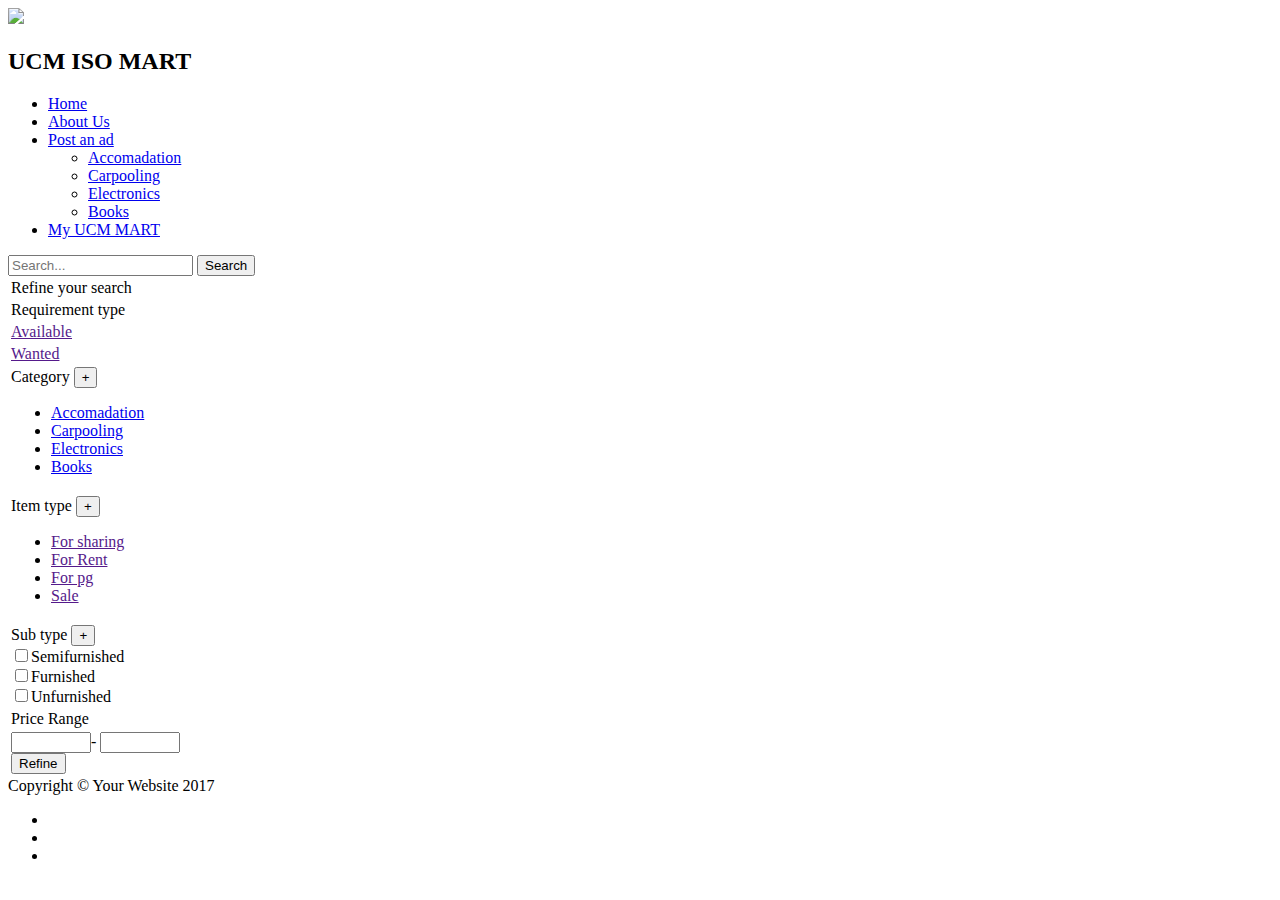
==== accomadation.html @ 55947191 "Add files via upload" ====
<!DOCTYPE html>
	<head>
		<title>Login page</title>
		<link href="css/style1.css" rel="stylesheet">
		<link href="vendor/bootstrap/css/bootstrap.min.css" rel="stylesheet">
		 <!-- Custom Fonts -->
		<link href="vendor/font-awesome/css/font-awesome.min.css" rel="stylesheet" type="text/css">
		<link href="https://fonts.googleapis.com/css?family=Montserrat:400,700" rel="stylesheet" type="text/css">
		<link href='https://fonts.googleapis.com/css?family=Kaushan+Script' rel='stylesheet' type='text/css'>
		<link href='https://fonts.googleapis.com/css?family=Droid+Serif:400,700,400italic,700italic' rel='stylesheet' type='text/css'>
		<link href='https://fonts.googleapis.com/css?family=Roboto+Slab:400,100,300,700' rel='stylesheet' type='text/css'>
		 <link href="css/agency.min.css" rel="stylesheet">
               

	</head>
	<body>
		<div class="main">
			<div class="head">
				<div class="subhead">
					<img src="img/images.png" class="logo">
					<h2 class="title">UCM ISO MART</h2>
				</div>
			</div>
			<div class="menu">
				<div class="submenu">
					<ul class="nav">
						<li><a href="login.html">Home</a></li>
						<li><a href="aboutus.html">About Us</a></li>
						<li><a href="postanad.html">Post an ad</a>
							<ul class="subnav">
								<li><a href="accomadation.html">Accomadation</a></li>
								<li><a href="carpooling.html">Carpooling</a></li>
								<li><a href="electronics.html">Electronics</a></li>
								<li><a href="books.html">Books</a></li>
							</ul>
						</li>
						<li><a href="myucmmart.html">My UCM MART</a></li>
						
					</ul>
				</div>
			</div>
			<div >
					<div class="tables">
						<form>
							<input type="text" placeholder="Search..." required>
							<input type="button" value="Search">
						</form>
					</div>
					<span class="table">
						<table>
							<tr><td>Refine your search</td></tr>
							<tr><td>Requirement type
								<tr><td><a href="">Available</a></td></tr>
								<tr><td><a href="">Wanted</a></td></tr>
							</td>
							</tr>
							<tr><td>Category
								<button onclick="myFunction()">+</button>
								<div id="myDIV">
									<ul class="div">
										<li><a href="accomadation.html">Accomadation</a></li>
										<li><a href="carpooling.html">Carpooling</a></li>
										<li><a href="electronics.html">Electronics</a></li>
										<li><a href="books.html">Books</a></li>
									</ul>
								</div>
							</td>
							</tr>
							<tr><td>Item type
								<button onclick="myFunction1()">+</button>
								<div id="myDIV1">
									<ul class="div">
										<li><a href="">For sharing</a></li>
										<li><a href="">For Rent</a></li>
										<li><a href="">For pg</a></li>
										<li><a href="">Sale</a></li>
									</ul>
								</div>
							</td>
							</tr>
							<tr><td>Sub type
								<button onclick="myFunction2()">+</button>
								<div id="myDIV2">
									<form>
										<input type="checkbox" name="subtype" value="semifurnished">Semifurnished<br>
										<input type="checkbox" name="subtype" value="furnished">Furnished<br>
										<input type="checkbox" name="subtype" value="unfurnished">Unfurnished<br>
										
									</form>
								</div>
							</td></tr>
						<tr><td>Price Range</td></tr>
						<tr><td>
							<form>
								<input type="number" name="min" min="1" max="10000">-
								<input type="number" name="max" min="1" max="40000">
							</form>
						
						<input type="submit" value="Refine">
						</td></tr>
						</table>
					</span>
			</div>
			<footer>
				<div class="container">
					<div class="row">
						<div class="col-md-6">
						<span class="copyright">Copyright &copy; Your Website 2017</span>
						</div>
					<div class="col-md-6">
						<ul class="list-inline social-buttons">
							<li><a href="#"><i class="fa fa-twitter"></i></a>
							</li>
							<li><a href="#"><i class="fa fa-facebook"></i></a>
							</li>
							<li><a href="#"><i class="fa fa-linkedin"></i></a>
							</li>
						</ul>
					</div>
					</div>
				</div>
			</footer>
        </div>
		<script>
function myFunction() {
    var x = document.getElementById('myDIV');
    if (x.style.display === 'none') {
        x.style.display = 'block';
    } else {
        x.style.display = 'none';
    }
}
function myFunction1() {
    var x = document.getElementById('myDIV1');
    if (x.style.display === 'none') {
        x.style.display = 'block';
    } else {
        x.style.display = 'none';
    }
}
function myFunction2() {
    var x = document.getElementById('myDIV2');
    if (x.style.display === 'none') {
        x.style.display = 'block';
    } else {
        x.style.display = 'none';
    }
}
</script>
	</body>
</html>
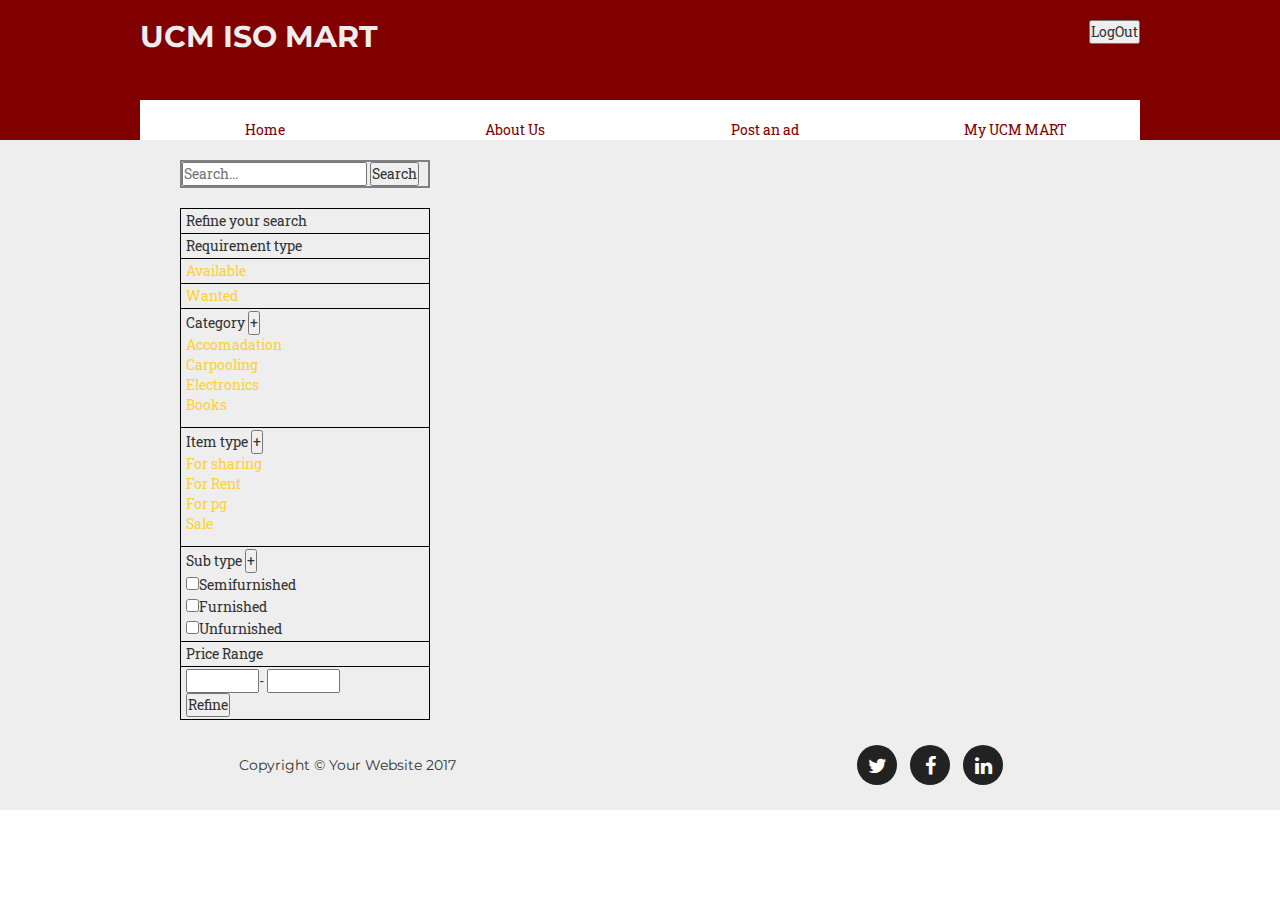
==== commit f3ead4c9: "Front End Development" ====
--- a/accomadation.html
+++ b/accomadation.html
@@ -17,8 +17,11 @@
 		<div class="main">
 			<div class="head">
 				<div class="subhead">
-					<img src="img/images.png" class="logo">
+					<!--<img src="img/images.png" class="logo">!-->
 					<h2 class="title">UCM ISO MART</h2>
+					<div class="LogoutButton">
+						<input type = "button" value="LogOut" />
+					</div>
 				</div>
 			</div>
 			<div class="menu">
@@ -40,6 +43,8 @@
 				</div>
 			</div>
 			<div >
+			<br>
+			
 					<div class="tables">
 						<form>
 							<input type="text" placeholder="Search..." required>
--- a/css/style1.css
+++ b/css/style1.css
@@ -0,0 +1,93 @@
+*{margin:0px;padding:0px;}
+.main{
+width:100%;height:auto;background:#EEEEEE;margin:0px auto;
+
+}
+.main .head{
+width:100%;height:100px;background:#800000;
+}
+.head .subhead{
+width:1000px;height:100px;margin:0px auto;
+}
+.subhead .logo{
+float:left;width:100px;height:50px;margin-top:20px;
+}
+.subhead .title{
+float:left;color:#EEEEEE;margin-top:20px;font-size:30px;
+}
+.head .LogoutButton{
+	float: right; margin-top: 20px;
+}
+.subhead .icon{
+width:40px;height:40px;float:right;margin-top:20px;margin-left:5px;
+}
+.subhead .icon:hover{
+border-radius:40px;
+}
+.main .menu{
+width:100%;height:40px;background:#800000;
+}
+.menu .submenu{
+width:1000px;height:40px;margin:0px auto;
+
+}
+.submenu .nav{
+list-style:none;
+}
+.submenu .nav li{
+float:left;width:250px;height:40px;background:#FFFFFF;text-align:center;line-height:40px;
+
+}
+.submenu .nav li a{
+text-decoration:none;color:#800000;
+}
+.submenu .nav li:hover{
+background:url(../img/btn2.png);background-size:100% 100%;
+}
+.submenu .nav li:hover a{
+color:#800000;font-size:20px;
+}
+.nav .subnav{
+list-style:none;visibility:hidden;
+}
+.nav li:hover .subnav{
+visibility:visible;
+}
+.subnav li a{
+color:blue !important;font-size:16px !important;
+}
+.subnav li:hover a{
+color:white !important;
+}
+.subnav li{margin-left:0px !important;border-bottom:3px solid blue !important ;}
+
+.subnav .subsubnav{
+list-style:none;visibility:hidden;position:relative;left:195px;top:-40px;
+}
+.subnav li:hover .subsubnav{
+visibility:visible;
+}
+.subnav .subsubnav li a{color:green !important;}
+.subsubnav li:hover a{
+color:white !important;
+}
+.subsubnav li{border-left:2px solid green;}
+
+.tables{
+	width:250px;border:2px solid grey;margin-left:180px;
+}
+table{
+	margin-left:180px;width: 250px;margin-top:20px;
+}
+table td{
+	 border: 1px solid black;padding:2px 5px;
+}
+#myDIV .div{
+	list-style:none;
+}
+.div li:hover a{
+	color:red;	
+}
+#myDIV1 .div{
+	list-style:none;
+}
--- a/css/agency.min.css
+++ b/css/agency.min.css
@@ -0,0 +1,5 @@
+/*!
+ * Start Bootstrap - Agency v3.3.7+1 (http://startbootstrap.com/template-overviews/agency)
+ * Copyright 2013-2016 Start Bootstrap
+ * Licensed under MIT (https://github.com/BlackrockDigital/startbootstrap/blob/gh-pages/LICENSE)
+ */.btn-primary.active,.btn-primary:active,.btn-xl.active,.btn-xl:active,.open .dropdown-toggle.btn-primary,.open .dropdown-toggle.btn-xl{background-image:none}body{overflow-x:hidden;font-family:"Roboto Slab","Helvetica Neue",Helvetica,Arial,sans-serif;webkit-tap-highlight-color:#fed136}.btn-primary,.btn-xl,h1,h2,h3,h4,h5,h6{font-family:Montserrat,"Helvetica Neue",Helvetica,Arial,sans-serif;text-transform:uppercase;font-weight:700}.text-muted{color:#777}.text-primary,a{color:#fed136}p{font-size:14px;line-height:1.75}p.large{font-size:16px}a,a.active,a:active,a:focus,a:hover{outline:0}a.active,a:active,a:focus,a:hover{color:#fec503}.img-centered{margin:0 auto}.bg-light-gray{background-color:white}.bg-dark-gray{background-color: #eeeeee}.bg-darkest-gray{background-color:#222}.btn-primary{color:#fff;background-color:#fed136;border-color:#fed136}.btn-primary.active,.btn-primary:active,.btn-primary:focus,.btn-primary:hover,.open .dropdown-toggle.btn-primary{color:#fff;background-color:#fec503;border-color:#f6bf01}.btn-primary.disabled,.btn-primary.disabled.active,.btn-primary.disabled:active,.btn-primary.disabled:focus,.btn-primary.disabled:hover,.btn-primary[disabled],.btn-primary[disabled].active,.btn-primary[disabled]:active,.btn-primary[disabled]:focus,.btn-primary[disabled]:hover,fieldset[disabled] .btn-primary,fieldset[disabled] .btn-primary.active,fieldset[disabled] .btn-primary:active,fieldset[disabled] .btn-primary:focus,fieldset[disabled] .btn-primary:hover{background-color:#fed136;border-color:#fed136}.btn-primary .badge{color:#fed136;background-color:#fff}.btn-xl{color:#fff;background-color:#fed136;border-color:#fed136;border-radius:3px;font-size:18px;padding:20px 40px}.btn-xl.active,.btn-xl:active,.btn-xl:focus,.btn-xl:hover,.open .dropdown-toggle.btn-xl{color:#fff;background-color:#fec503;border-color:#f6bf01}.btn-xl.disabled,.btn-xl.disabled.active,.btn-xl.disabled:active,.btn-xl.disabled:focus,.btn-xl.disabled:hover,.btn-xl[disabled],.btn-xl[disabled].active,.btn-xl[disabled]:active,.btn-xl[disabled]:focus,.btn-xl[disabled]:hover,fieldset[disabled] .btn-xl,fieldset[disabled] .btn-xl.active,fieldset[disabled] .btn-xl:active,fieldset[disabled] .btn-xl:focus,fieldset[disabled] .btn-xl:hover{background-color:#fed136;border-color:#fed136}.btn-xl .badge{color:#fed136;background-color:#fff}.navbar-custom{background-color:#222;border-color:transparent}.navbar-custom .navbar-brand{color:#fed136;font-family:"Kaushan Script","Helvetica Neue",Helvetica,Arial,cursive}.navbar-custom .navbar-brand.active,.navbar-custom .navbar-brand:active,.navbar-custom .navbar-brand:focus,.navbar-custom .navbar-brand:hover{color:#fec503}.navbar-custom .nav li a,.navbar-custom .navbar-toggle{font-family:Montserrat,"Helvetica Neue",Helvetica,Arial,sans-serif;color:#fff;text-transform:uppercase}.navbar-custom .navbar-collapse{border-color:rgba(255,255,255,.02)}.navbar-custom .navbar-toggle{background-color:#fed136;border-color:#fed136;font-size:12px}.navbar-custom .navbar-toggle:focus,.navbar-custom .navbar-toggle:hover{background-color:#fed136}.navbar-custom .nav li a{font-weight:400;letter-spacing:1px}.navbar-custom .nav li a:focus,.navbar-custom .nav li a:hover{color:#fed136;outline:0}.navbar-custom .navbar-nav>.active>a{border-radius:0;color:#fff;background-color:#fed136}.navbar-custom .navbar-nav>.active>a:focus,.navbar-custom .navbar-nav>.active>a:hover{color:#fff;background-color:#fec503}@media (min-width:768px){.navbar-custom{background-color:transparent;padding:25px 0;-webkit-transition:padding .3s;-moz-transition:padding .3s;transition:padding .3s;border:none}.navbar-custom .navbar-brand{font-size:2em;-webkit-transition:all .3s;-moz-transition:all .3s;transition:all .3s}.navbar-custom .navbar-nav>.active>a{border-radius:3px}.navbar-custom.affix{background-color:#222;padding:10px 0}.navbar-custom.affix .navbar-brand{font-size:1.5em}}header{width:100%;height:auto;background-image:url(../img/header-bg.jpg);background-repeat:no-repeat;background-attachment:scroll;background-position:center center;-webkit-background-size:cover;-moz-background-size:cover;background-size:cover;-o-background-size:cover;text-align:center;color:#fff}header .intro-text{padding-top:100px;padding-bottom:50px}header .intro-text .intro-lead-in{font-family:"Droid Serif","Helvetica Neue",Helvetica,Arial,sans-serif;font-style:italic;font-size:22px;line-height:22px;margin-bottom:25px}header .intro-text .intro-heading{font-family:Montserrat,"Helvetica Neue",Helvetica,Arial,sans-serif;text-transform:uppercase;font-weight:700;font-size:50px;line-height:50px;margin-bottom:25px}@media (min-width:768px){header .intro-text{padding-top:300px;padding-bottom:200px}header .intro-text .intro-lead-in{font-family:"Droid Serif","Helvetica Neue",Helvetica,Arial,sans-serif;font-style:italic;font-size:40px;line-height:40px;margin-bottom:25px}header .intro-text .intro-heading{font-family:Montserrat,"Helvetica Neue",Helvetica,Arial,sans-serif;text-transform:uppercase;font-weight:700;font-size:75px;line-height:75px;margin-bottom:50px}}#portfolio .portfolio-item .portfolio-caption p,section h3.section-subheading{font-family:"Droid Serif","Helvetica Neue",Helvetica,Arial,sans-serif;font-style:italic}section{padding:100px 0}section h2.section-heading{font-size:40px;margin-top:0;margin-bottom:15px}section h3.section-subheading{font-size:16px;text-transform:none;font-weight:400;margin-bottom:75px}@media (min-width:768px){section{padding:150px 0}}.service-heading{margin:15px 0;text-transform:none}#portfolio .portfolio-item{margin:0 0 15px;right:0}#portfolio .portfolio-item .portfolio-link{display:block;position:relative;max-width:400px;margin:0 auto}#portfolio .portfolio-item .portfolio-link .portfolio-hover{background:rgba(254,209,54,.9);position:absolute;width:100%;height:100%;opacity:0;transition:all ease .5s;-webkit-transition:all ease .5s;-moz-transition:all ease .5s}#portfolio .portfolio-item .portfolio-link .portfolio-hover:hover{opacity:1}#portfolio .portfolio-item .portfolio-link .portfolio-hover .portfolio-hover-content{position:absolute;width:100%;height:20px;font-size:20px;text-align:center;top:50%;margin-top:-12px;color:#fff}#portfolio .portfolio-item .portfolio-link .portfolio-hover .portfolio-hover-content i{margin-top:-12px}#portfolio .portfolio-item .portfolio-link .portfolio-hover .portfolio-hover-content h3,#portfolio .portfolio-item .portfolio-link .portfolio-hover .portfolio-hover-content h4{margin:0}#portfolio .portfolio-item .portfolio-caption{max-width:400px;margin:0 auto;background-color:#fff;text-align:center;padding:25px}#portfolio .portfolio-item .portfolio-caption h4{text-transform:none;margin:0}#portfolio .portfolio-item .portfolio-caption p{font-size:16px;margin:0}footer span.copyright,footer ul.quicklinks{font-family:Montserrat,"Helvetica Neue",Helvetica,Arial,sans-serif}#portfolio *{z-index:2}@media (min-width:767px){#portfolio .portfolio-item{margin:0 0 30px}}.timeline{list-style:none;padding:0;position:relative}.timeline:before{top:0;bottom:0;position:absolute;content:"";width:2px;background-color:#f1f1f1;left:40px;margin-left:-1.5px}.timeline>li{margin-bottom:50px;position:relative;min-height:50px}.timeline>li:after,.timeline>li:before{content:" ";display:table}.timeline>li:after{clear:both}.timeline>li .timeline-panel{width:100%;float:right;padding:0 20px 0 100px;position:relative;text-align:left}.timeline>li .timeline-panel:before{border-left-width:0;border-right-width:15px;left:-15px;right:auto}.timeline>li .timeline-panel:after{border-left-width:0;border-right-width:14px;left:-14px;right:auto}.timeline>li .timeline-image{left:0;margin-left:0;width:80px;height:80px;position:absolute;z-index:100;background-color:#fed136;color:#fff;border-radius:100%;border:7px solid #f1f1f1;text-align:center}.timeline>li .timeline-image h4{font-size:10px;margin-top:12px;line-height:14px}.timeline>li.timeline-inverted>.timeline-panel{float:right;text-align:left;padding:0 20px 0 100px}.timeline>li.timeline-inverted>.timeline-panel:before{border-left-width:0;border-right-width:15px;left:-15px;right:auto}.timeline>li.timeline-inverted>.timeline-panel:after{border-left-width:0;border-right-width:14px;left:-14px;right:auto}.timeline>li:last-child{margin-bottom:0}.timeline .timeline-heading h4{margin-top:0;color:inherit}.timeline .timeline-heading h4.subheading{text-transform:none}.timeline .timeline-body>p,.timeline .timeline-body>ul{margin-bottom:0}@media (min-width:768px){.timeline:before{left:50%}.timeline>li{margin-bottom:100px;min-height:100px}.timeline>li .timeline-panel{width:41%;float:left;padding:0 20px 20px 30px;text-align:right}.timeline>li .timeline-image{width:100px;height:100px;left:50%;margin-left:-50px}.timeline>li .timeline-image h4{font-size:13px;margin-top:16px;line-height:18px}.timeline>li.timeline-inverted>.timeline-panel{float:right;text-align:left;padding:0 30px 20px 20px}}@media (min-width:992px){.timeline>li .timeline-panel,.timeline>li.timeline-inverted>.timeline-panel{padding:0 20px 20px}.timeline>li{min-height:150px}.timeline>li .timeline-image{width:150px;height:150px;margin-left:-75px}.timeline>li .timeline-image h4{font-size:18px;margin-top:30px;line-height:26px}}@media (min-width:1200px){.timeline>li{min-height:170px}.timeline>li .timeline-panel{padding:0 20px 20px 100px}.timeline>li .timeline-image{width:170px;height:170px;margin-left:-85px}.timeline>li .timeline-image h4{margin-top:40px}.timeline>li.timeline-inverted>.timeline-panel{padding:0 100px 20px 20px}}.team-member{text-align:center;margin-bottom:50px}.team-member img{margin:0 auto;border:7px solid #fff}.team-member h4{margin-top:25px;margin-bottom:0;text-transform:none}.team-member p{margin-top:0}aside.clients img{margin:50px auto}section#contact{background-color:#222;;background-position:center;background-repeat:no-repeat}section#contact .section-heading{color:#fff}section#contact .form-group{margin-bottom:25px}section#contact .form-group input,section#contact .form-group textarea{padding:20px}section#contact .form-group input.form-control{height:auto}section#contact .form-group textarea.form-control{height:236px}section#contact .form-control:focus{border-color:#fed136;box-shadow:none}section#contact ::-webkit-input-placeholder{font-family:Montserrat,"Helvetica Neue",Helvetica,Arial,sans-serif;text-transform:uppercase;font-weight:700;color:#eee}section#contact :-moz-placeholder{font-family:Montserrat,"Helvetica Neue",Helvetica,Arial,sans-serif;text-transform:uppercase;font-weight:700;color:#eee}section#contact ::-moz-placeholder{font-family:Montserrat,"Helvetica Neue",Helvetica,Arial,sans-serif;text-transform:uppercase;font-weight:700;color:#eee}section#contact :-ms-input-placeholder{font-family:Montserrat,"Helvetica Neue",Helvetica,Arial,sans-serif;text-transform:uppercase;font-weight:700;color:#eee}section#contact .text-danger{color:#e74c3c}footer{padding:25px 0;text-align:center}footer span.copyright{line-height:40px;text-transform:uppercase;text-transform:none}footer ul.quicklinks{margin-bottom:0;line-height:40px;text-transform:uppercase;text-transform:none}ul.social-buttons{margin-bottom:0}ul.social-buttons li a{display:block;background-color:#222;height:40px;width:40px;border-radius:100%;font-size:20px;line-height:40px;color:#fff;outline:0;-webkit-transition:all .3s;-moz-transition:all .3s;transition:all .3s}ul.social-buttons li a:active,ul.social-buttons li a:focus,ul.social-buttons li a:hover{background-color:#fed136}.btn.active,.btn:active,.btn:active:focus,.btn:focus{outline:0}.portfolio-modal .modal-dialog{margin:0;height:100%;width:auto}.portfolio-modal .modal-content{border-radius:0;background-clip:border-box;-webkit-box-shadow:none;box-shadow:none;border:none;min-height:100%;padding:100px 0;text-align:center}.portfolio-modal .modal-content h2{margin-bottom:15px;font-size:3em}.portfolio-modal .modal-content p{margin-bottom:30px}.portfolio-modal .modal-content p.item-intro{margin:20px 0 30px;font-family:"Droid Serif","Helvetica Neue",Helvetica,Arial,sans-serif;font-style:italic;font-size:16px}.portfolio-modal .modal-content ul.list-inline{margin-bottom:30px;margin-top:0}.portfolio-modal .modal-content img{margin-bottom:30px}.portfolio-modal .close-modal{position:absolute;width:75px;height:75px;background-color:transparent;top:25px;right:25px;cursor:pointer}.portfolio-modal .close-modal:hover{opacity:.3}.portfolio-modal .close-modal .lr{height:75px;width:1px;margin-left:35px;background-color:#222;transform:rotate(45deg);-ms-transform:rotate(45deg);-webkit-transform:rotate(45deg);z-index:1051}.portfolio-modal .close-modal .lr .rl{height:75px;width:1px;background-color:#222;transform:rotate(90deg);-ms-transform:rotate(90deg);-webkit-transform:rotate(90deg);z-index:1052}.portfolio-modal .modal-backdrop{opacity:0;display:none}::-moz-selection{text-shadow:none;background:#fed136}::selection{text-shadow:none;background:#fed136}img::selection{background:0 0}img::-moz-selection{background:0 0}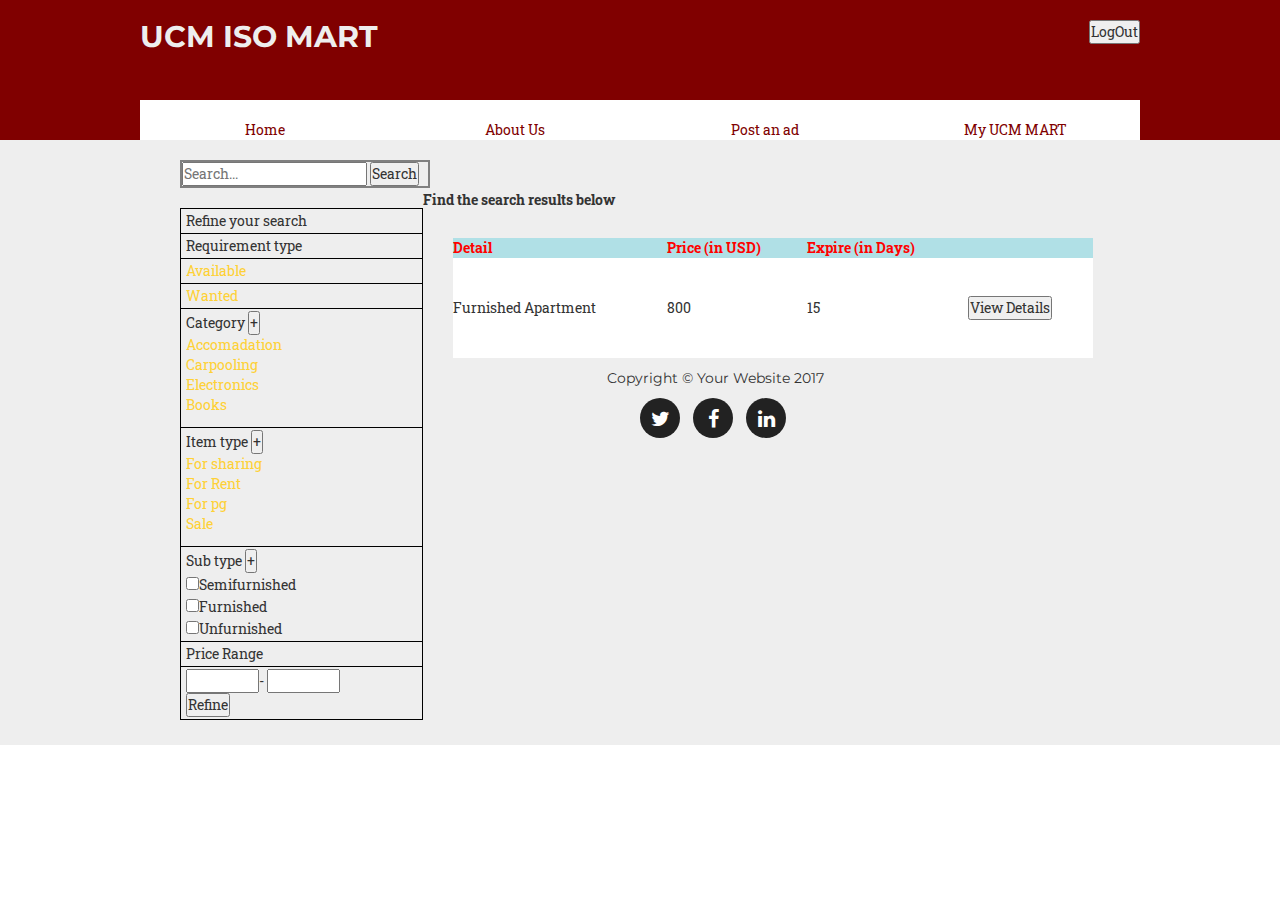
==== commit 11ed4405: "project_updates" ====
--- a/accomadation.html
+++ b/accomadation.html
@@ -24,6 +24,7 @@
 					</div>
 				</div>
 			</div>
+			<!-- </div> -->
 			<div class="menu">
 				<div class="submenu">
 					<ul class="nav">
@@ -31,7 +32,7 @@
 						<li><a href="aboutus.html">About Us</a></li>
 						<li><a href="postanad.html">Post an ad</a>
 							<ul class="subnav">
-								<li><a href="accomadation.html">Accomadation</a></li>
+								<li><a href="Add_accomadation.html">Accomadation</a></li>
 								<li><a href="carpooling.html">Carpooling</a></li>
 								<li><a href="electronics.html">Electronics</a></li>
 								<li><a href="books.html">Books</a></li>
@@ -52,7 +53,7 @@
 						</form>
 					</div>
 					<span class="table">
-						<table>
+						<table class = "leftTable" style="float: left; width:19%" >
 							<tr><td>Refine your search</td></tr>
 							<tr><td>Requirement type
 								<tr><td><a href="">Available</a></td></tr>
@@ -94,21 +95,60 @@
 									</form>
 								</div>
 							</td></tr>
-						<tr><td>Price Range</td></tr>
-						<tr><td>
-							<form>
-								<input type="number" name="min" min="1" max="10000">-
-								<input type="number" name="max" min="1" max="40000">
-							</form>
+							<tr><td>Price Range</td></tr>
+							<tr><td>
+								<form>
+									<input type="number" name="min" min="1" max="10000">-
+									<input type="number" name="max" min="1" max="40000">
+								</form>
 						
 						<input type="submit" value="Refine">
 						</td></tr>
 						</table>
+						
+						
 					</span>
+					
+					<!-- <left table for display search results from db> -->
+					<p> <label input = "searchLabel" Value = "Few matches found for your search: ">Find the search results below </label>
+						<table class = "rightTable"  style="float: left; width:50%" cellspacing="20" vertical-align="middle" >
+							<thead style="background-color:powderblue">
+								<tr>
+									<th style="color:red">Detail</th>
+									<th style="color:red">Price (in USD)</th>
+									<th style="color:red">Expire (in Days)</th>
+									<th></th>
+								</tr>
+								
+							</thead>
+							
+							<tbody style="background-color:white ;height:100px">
+							
+								<tr>
+								
+									<td><label id="databaseLabelData"></label>Furnished Apartment</td>
+									<td>800</td>
+									<td>15</td>
+									<td><input id="viewbutton" type="button" value="View Details" onclick="callViewAccomDetailsFn()"></td>
+									
+								</tr>
+							
+							</tbody>
+							
+						</table>
+						<!-- function to navigate to specified html location when click operation is performed on View Details button--->
+						<script type="text/javascript">
+							function callViewAccomDetailsFn(){
+							window.location.href="ViewAccomDetails.html"
+							}
+						
+						</script>
+					
 			</div>
 			<footer>
 				<div class="container">
 					<div class="row">
+					<footer>
 						<div class="col-md-6">
 						<span class="copyright">Copyright &copy; Your Website 2017</span>
 						</div>
@@ -122,6 +162,7 @@
 							</li>
 						</ul>
 					</div>
+					</footer>
 					</div>
 				</div>
 			</footer>
--- a/css/style1.css
+++ b/css/style1.css
@@ -31,6 +31,7 @@
 width:1000px;height:40px;margin:0px auto;
 
 }
+
 .submenu .nav{
 list-style:none;
 }
@@ -76,10 +77,20 @@
 .tables{
 	width:250px;border:2px solid grey;margin-left:180px;
 }
-table{
+.leftTable{
 	margin-left:180px;width: 250px;margin-top:20px;
 }
-table td{
+.rightTable{
+	margin-left:30px;
+margin-right:20px;
+margin-top:10px;
+/*background-color:powderblue;*/
+width:80%;
+padding:10px;
+}
+
+
+.leftTable td{
 	 border: 1px solid black;padding:2px 5px;
 }
 #myDIV .div{
@@ -91,3 +102,112 @@
 #myDIV1 .div{
 	list-style:none;
 }
+
+.col-md-6{
+position:fixed;
+bottom:0px;
+margin-left:auto;
+margin-right:auto;}
+/* View Acc Details section.*/
+element.style {
+    border: 1px solid #828282;
+    margin: 0 auto;
+}
+/* View Acc Details Main Header Table section.*/
+element.style {
+    margin-top: 15px;
+}
+.AdvDetailsTitle {
+    color: #1c79c9;
+    font-family: arial;
+    font-size: 16px;
+    font-weight: bold;
+    margin-left: 10px;
+    text-decoration: none;
+}
+/* View Acc Details section.*/
+.topheaderBlock {
+    -moz-border-bottom-colors: none;
+    -moz-border-left-colors: none;
+    -moz-border-right-colors: none;
+    -moz-border-top-colors: none;
+    background-color: #f1f1f1;
+    border-color: #828282;
+    border-image: none;
+    border-style: solid none;
+    border-width: 1px;
+    height: 30px;
+/* for heading */
+.topHeadingRows {
+    color: black;
+    font-family: arial;
+    font-size: 14px;
+    font-weight: normal;
+    margin-left: 30px;
+}
+/* Acc Details_Location Details */
+element.style {
+    background-color: #f0f8ff;
+    margin-left: auto;
+    margin-right: auto;
+    margin-top: 10px;
+}
+.outermainborder {
+    border: 1px solid #a6a6a6;
+    margin-left: auto;
+    margin-right: auto;
+    position: relative;
+}
+/* Location*/
+
+.column4Class {
+    width: 200px;
+}
+element.style {
+    margin-left: 40px;
+    margin-top: 20px;
+}
+.fontBodyLabel {
+    color: black;
+    font-family: arial;
+    font-size: 12px;
+    font-weight: bold;
+	
+}
+.column2Class {
+    width: 5px;
+}
+element.style {
+    margin-top: 20px;
+}
+.fontBodyLabel {
+    color: black;
+    font-family: arial;
+    font-size: 12px;
+    font-weight: bold;
+}
+/*address */
+
+.column1Class {
+    width: 190px;
+}
+element.style {
+    margin-top: 20px;
+}
+.fontBody {
+    color: black;
+    font-family: arial;
+    font-size: 12px !important;
+    font-weight: normal;
+}
+/**/
+.column3Class {
+    width: 180px;
+}
+
+element.style {
+    margin-left: 20px;
+    margin-top: 20px;
+}
+
+
